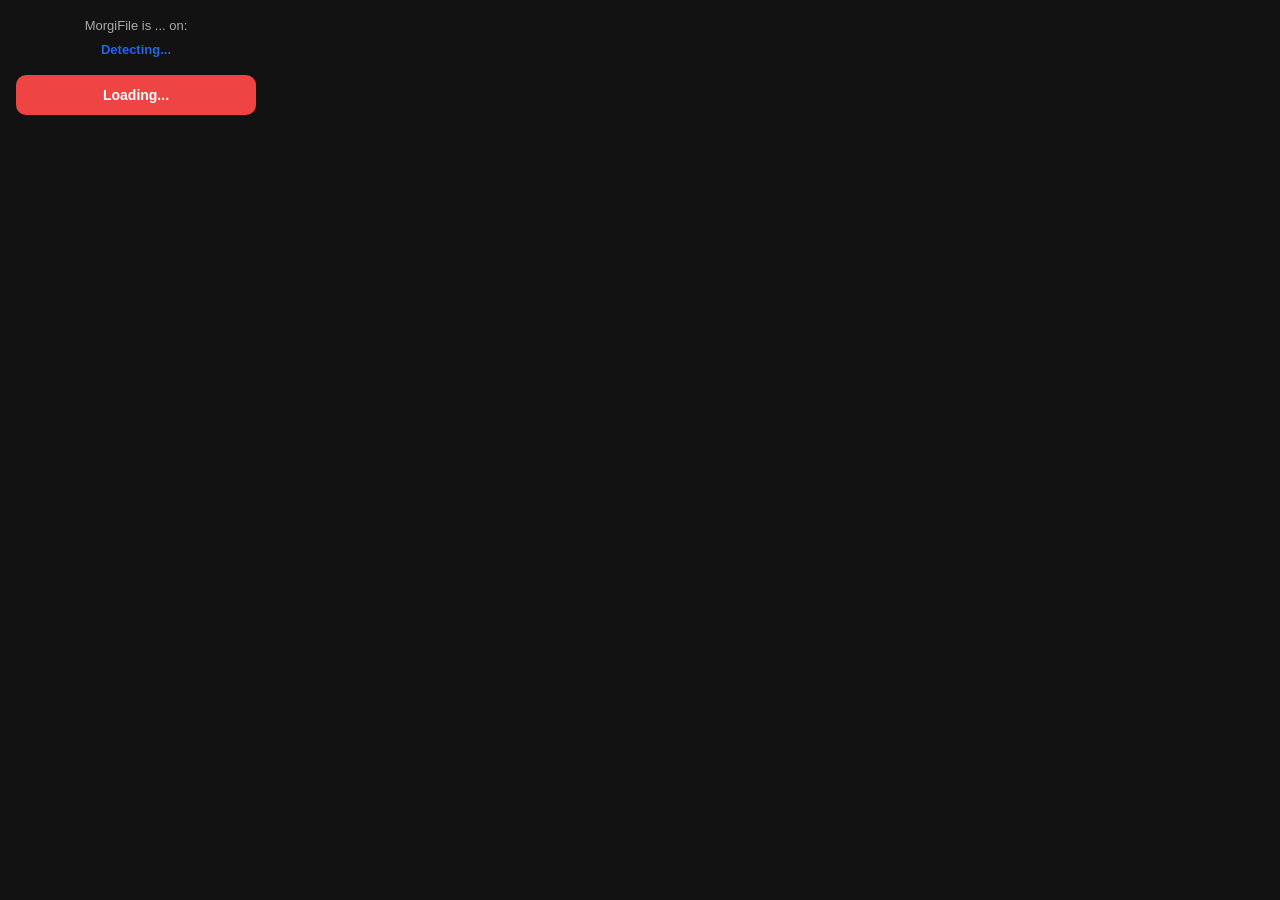
==== Addon/Firefox/Popup/popup.html @ 53c09163 "upgrade to v4: Modernized Chrome extension and cleaned up dashboard structure" ====
<!DOCTYPE html>
<html>
<head>
  <meta charset="UTF-8">
  <style>
    :root {
      --bg-dark: #121212;
      --accent: #2563eb;
      --deactive: #EF4444;
      --active: #10b981;
      --text: #ffffff;
    }
    body.light-mode {
      --bg-dark: #f5f5f7;
      --text: #1f2937;
    }
    body {
      width: 240px;
      background: var(--bg-dark);
      color: var(--text);
      font-family: 'Segoe UI', Tahoma, Geneva, Verdana, sans-serif;
      padding: 16px;
      margin: 0;
      user-select: none;
    }
    .status-container {
      text-align: center;
      font-size: 13px;
      color: #aaa;
      margin-bottom: 16px;
      line-height: 1.5;
    }
    .hostname {
      color: var(--accent);
      font-weight: 600;
      display: block;
      margin-top: 4px;
      word-break: break-all;
    }
    button {
      width: 100%;
      padding: 12px;
      border-radius: 10px;
      border: none;
      cursor: pointer;
      font-weight: bold;
      font-size: 14px;
      transition: all 0.2s ease;
      outline: none;
    }
    button:active { transform: scale(0.97); }
    
    .btn-deactive { background: var(--deactive); color: white; }
    .btn-active { background: var(--active); color: #000; }
  </style>
</head>
<body>
  <div class="status-container">
    MorgiFile is <span id="status-label">...</span> on:
    <span id="site-name" class="hostname">Detecting...</span>
  </div>
  <button id="toggle-btn" class="btn-deactive">Loading...</button>
  <script src="popup.js"></script>
</body>
</html>
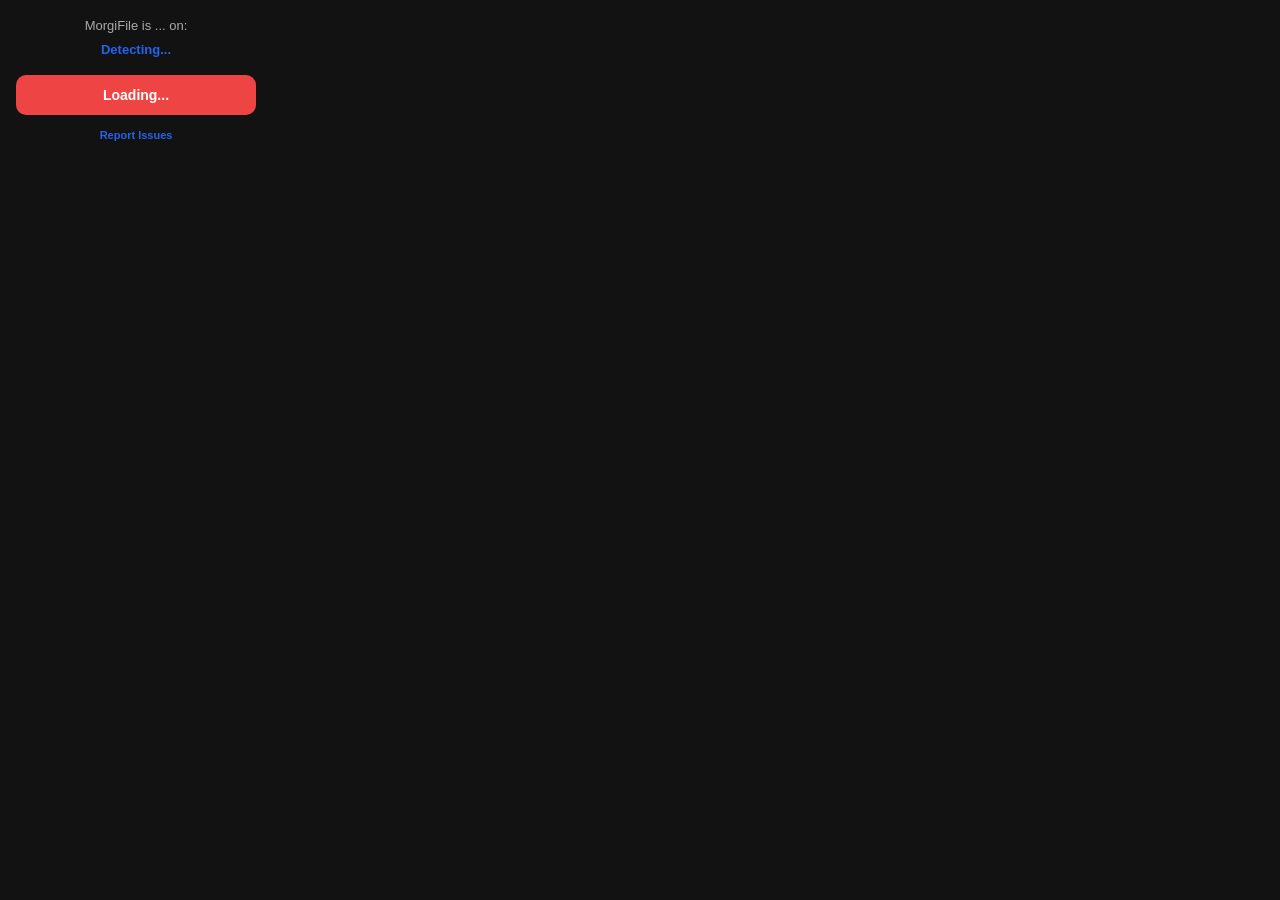
==== commit f5c47b59: "Update Addons Added Welcome page Added Github Link in popup" ====
--- a/Addon/Firefox/Popup/popup.html
+++ b/Addon/Firefox/Popup/popup.html
@@ -52,6 +52,19 @@
     
     .btn-deactive { background: var(--deactive); color: white; }
     .btn-active { background: var(--active); color: #000; }
+    .footer {
+      text-align: center;
+      margin-top: 14px;
+      font-size: 11px;
+    }
+    .footer a {
+      color: var(--accent);
+      text-decoration: none;
+      font-weight: 600;
+    }
+    .footer a:hover {
+      text-decoration: underline;
+    }
   </style>
 </head>
 <body>
@@ -60,6 +73,9 @@
     <span id="site-name" class="hostname">Detecting...</span>
   </div>
   <button id="toggle-btn" class="btn-deactive">Loading...</button>
+  <div class="footer">
+    <a href="https://github.com/EmirYLMZ128/Morgifile/issues/new" target="_blank">Report Issues</a>
+  </div>
   <script src="popup.js"></script>
 </body>
 </html>
